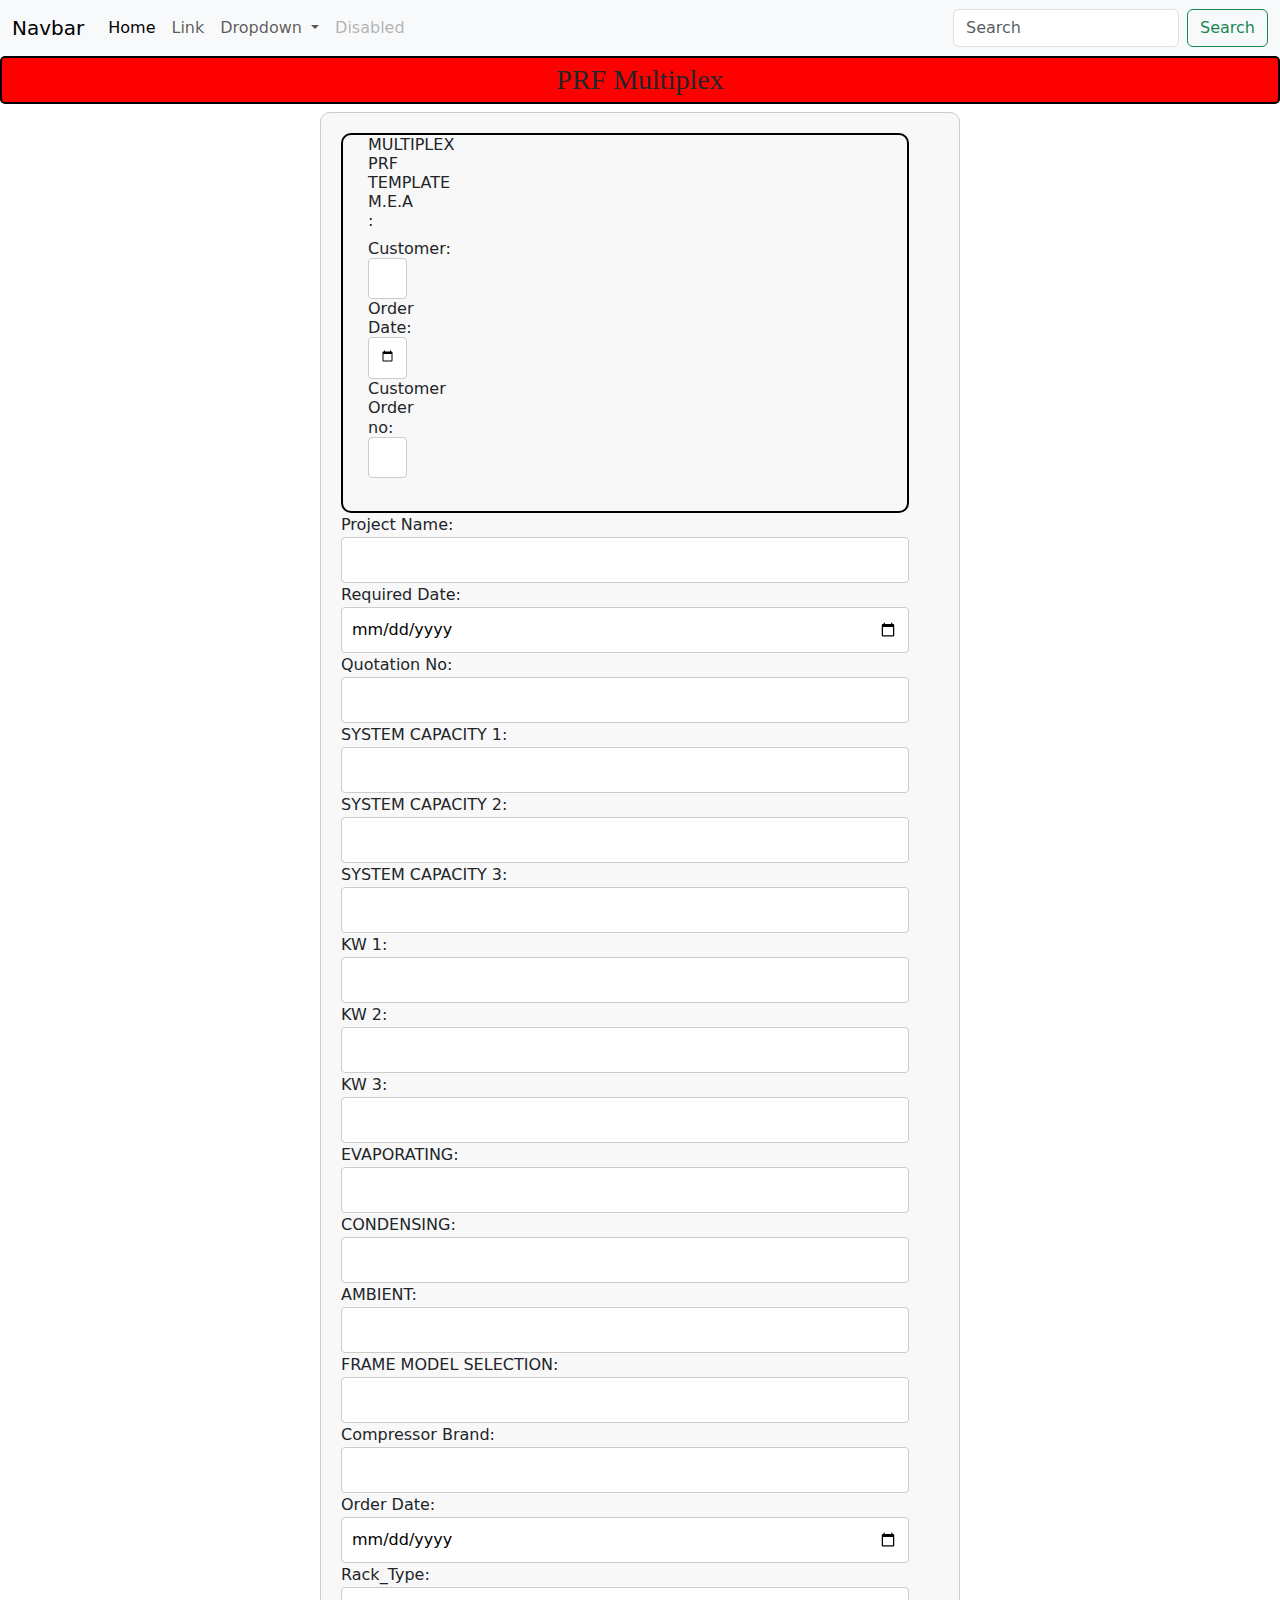
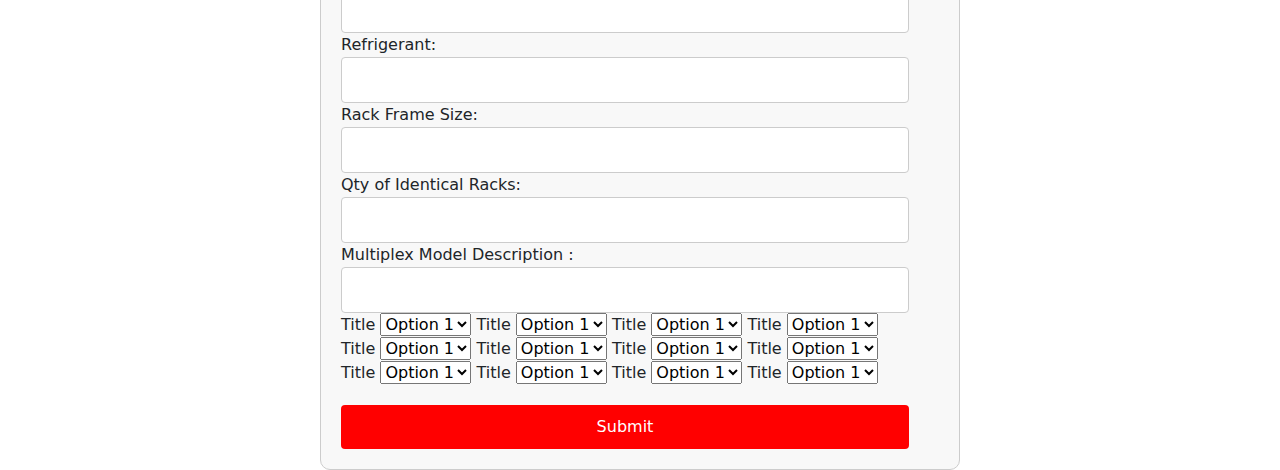
==== index.html @ 443b5270 "Add files via upload" ====
<!DOCTYPE html>
<html>
<head>
    <title>Input Form</title>
	<style>
        body {
            font-family: Arial, sans-serif;
        }
        #myForm {
            width: 50%;
            margin: 0 auto;
            padding: 20px;
			padding-right: 50px;
            border: 1px solid #ccc;
            border-radius: 10px;
            background-color: #f8f8f8;
        }
        #myForm label {
            display: block;
            margin-bottom: 10px;
        }
        #myForm input[type="text"],
        #myForm input[type="date"],
        #myForm input[type="number"] {
            width: 100%;
            padding: 10px;
            border: 1px solid #ccc;
            border-radius: 4px;
        }
        #myForm input[type="button"] {
            display: block;
            width: 100%;
            padding: 10px;
            margin-top: 20px;
            background-color: red;
            color: white;
            border: none;
            border-radius: 4px;
            cursor: pointer;
        }
        #myForm input[type="button"]:hover {
            background-color: #45a049;
        }
		#heading{
		 font-family: "Times New Roman", Times, serif;
		 text-align: center;
            border: 2px solid black;
            border-radius: 5px;
            background-color: red;
            padding: 5px;
		}
		#left{
		border: 2px solid black;
            border-radius: 10px;
			padding-left: 25px;
			padding-right:500px;
			padding-bottom:25px;
		}
    </style>
    <meta name="viewport" content="width=device-width, initial-scale=1">
    <link rel="stylesheet" href="https://cdn.jsdelivr.net/npm/bootstrap@5.3.3/dist/css/bootstrap.min.css">
    
</head>
<body>
  <nav class="navbar navbar-expand-lg bg-body-tertiary">
    <div class="container-fluid">
      <a class="navbar-brand" href="#">Navbar</a>
      <button class="navbar-toggler" type="button" data-bs-toggle="collapse" data-bs-target="#navbarSupportedContent" aria-controls="navbarSupportedContent" aria-expanded="false" aria-label="Toggle navigation">
        <span class="navbar-toggler-icon"></span>
      </button>
      <div class="collapse navbar-collapse" id="navbarSupportedContent">
        <ul class="navbar-nav me-auto mb-2 mb-lg-0">
          <li class="nav-item">
            <a class="nav-link active" aria-current="page" href="#">Home</a>
          </li>
          <li class="nav-item">
            <a class="nav-link" href="#">Link</a>
          </li>
          <li class="nav-item dropdown">
            <a class="nav-link dropdown-toggle" href="#" role="button" data-bs-toggle="dropdown" aria-expanded="false">
              Dropdown
            </a>
            <ul class="dropdown-menu">
              <li><a class="dropdown-item" href="#">Action</a></li>
              <li><a class="dropdown-item" href="#">Another action</a></li>
              <li><hr class="dropdown-divider"></li>
              <li><a class="dropdown-item" href="#">Something else here</a></li>
            </ul>
          </li>
          <li class="nav-item">
            <a class="nav-link disabled" aria-disabled="true">Disabled</a>
          </li>
        </ul>
        <form class="d-flex" role="search">
          <input class="form-control me-2" type="search" placeholder="Search" aria-label="Search">
          <button class="btn btn-outline-success" type="submit">Search</button>
        </form>
      </div>
    </div>
  </nav>

<h3 id="heading">PRF Multiplex</h3>
    <form id="myForm">
	 <!-- <label for="KW">KW:</label>
        <input type="text" id="KW">
        <!-- Add the rest of your form fields here -->
        <!-- <input type="button" value="Submit" onclick="submitForm()"> -->
        <div id="left">
		<h6>MULTIPLEX PRF TEMPLATE M.E.A :<h6>
		Customer: <input type="text" id="customer"><br>
        Order Date: <input type="date" id="orderDate"><br>
        Customer Order no: <input type="text" id="customerOrderNo"><br>
        </div>
		Project Name: <input type="text" id="projectName"><br>
		 Required Date: <input type="date" id="requiredDate"><br>
		  Quotation No: <input type="text" id="quotationNo"><br>
		  
           SYSTEM CAPACITY 1: <input type="text" id="systemCapacity1"><br>
		SYSTEM CAPACITY 2: <input type="text" id="systemCapacity2"><br>
		SYSTEM CAPACITY 3: <input type="text" id="systemCapacity3"><br>
		KW 1: <input type="text" id="KW"><br>
		KW 2: <input type="text" id="KW"><br>
		KW 3: <input type="text" id="KW"><br>
	   EVAPORATING: <input type="text" id="evaporating"><br>
        CONDENSING: <input type="text" id="condensing"><br>
		AMBIENT: <input type="text" id="ambient"><br>
       FRAME MODEL SELECTION: <input type="text" id="frameModelSelection"><br>
	   Compressor Brand: <input type="text" id="compressorBrand"><br>    
        Order Date: <input type="date" id="orderDate"><br>
        Rack_Type: <input type="text" id="rackType"><br>
        Refrigerant: <input type="text" id="refrigerant"><br>
        Rack Frame Size: <input type="text" id="rackFrameSize"><br>      
        Qty of Identical Racks: <input type="number" id="qtyOfIdenticalRacks"><br>
		<labal>Multiplex Model Description :</labal> <Input type="text" id="modeldescription"> </Input>
		<br>
		<labal>Title</label>
	<select>
  <option value="option1">Option 1</option>
  <option value="option2">Option 2</option>
</select>
		
		<labal>Title</label>
	<select>
  <option value="option1">Option 1</option>
  <option value="option2">Option 2</option>
</select>
		
		<labal>Title</label>
	<select>
  <option value="option1">Option 1</option>
  <option value="option2">Option 2</option>
</select>
		
		<labal>Title</label>
	<select>
  <option value="option1">Option 1</option>
  <option value="option2">Option 2</option>
</select>
		
		<labal>Title</label>
	<select>
  <option value="option1">Option 1</option>
  <option value="option2">Option 2</option>
</select>
		
		<labal>Title</label>
	<select>
  <option value="option1">Option 1</option>
  <option value="option2">Option 2</option>
</select>
		
		<labal>Title</label>
	<select>
  <option value="option1">Option 1</option>
  <option value="option2">Option 2</option>
</select>
	
		<labal>Title</label>
	<select>
  <option value="option1">Option 1</option>
  <option value="option2">Option 2</option>
</select>
		
	<labal>Title</label>
	<select>
  <option value="option1">Option 1</option>
  <option value="option2">Option 2</option>
</select>
	
		<labal>Title</label>
	<select>
  <option value="option1">Option 1</option>
  <option value="option2">Option 2</option>
</select>
		
		<labal>Title</label>
	<select>
  <option value="option1">Option 1</option>
  <option value="option2">Option 2</option>
</select>
		
		<labal>Title</label>
	<select>
  <option value="option1">Option 1</option>
  <option value="option2">Option 2</option>
</select>
		
		
		
        <input type="button" value="Submit" onclick="submitForm()">
		
	
		
    </form>

    <script src="https://cdn.jsdelivr.net/npm/bootstrap@5.3.3/dist/js/bootstrap.bundle.min.js">
    function submitForm() {
    var formData = {
        KW1: document.getElementById('KW1').value,
		KW2 : document.getElementById('KW2').value,
		KW3: document.getElementById('KW3').value,
        frameModelSelection: document.getElementById('frameModelSelection').value,
        evaporating: document.getElementById('evaporating').value,
        customerOrderNo: document.getElementById('customerOrderNo').value,
        customer: document.getElementById('customer').value,
        condensing: document.getElementById('condensing').value,
        compressorBrand: document.getElementById('compressorBrand').value,
        ambient: document.getElementById('ambient').value,
        orderDate: document.getElementById('orderDate').value,
        systemCapacity2: document.getElementById('systemCapacity2').value,
        systemCapacity3: document.getElementById('systemCapacity3').value,
        systemCapacity1: document.getElementById('systemCapacity1').value,
        requiredDate: document.getElementById('requiredDate').value,
        rackType: document.getElementById('rackType').value,
        refrigerant: document.getElementById('refrigerant').value,
        rackFrameSize: document.getElementById('rackFrameSize').value,
        quotationNo: document.getElementById('quotationNo').value,
        projectName: document.getElementById('projectName').value,
        qtyOfIdenticalRacks: document.getElementById('qtyOfIdenticalRacks').value
    };
	 function submitForm() {
            var formData = {
                KW: document.getElementById('KW').value,
                // Add the rest of your form data here
            };
            console.log(formData);
            // Here you would typically send 'formData' to your server or database.
        }

    // Create a string from the form data
    var data = '';
    for (var key in formData) {
        data += key + ': ' + formData[key] + '\n';
    }

    // Create a downloadable link for the text file
    var a = document.createElement('a');
    a.href = 'data:text/plain;charset=utf-8,' + encodeURIComponent(data);
    a.download = 'formData.txt';
    a.style.display = 'none';
    document.body.appendChild(a);
    a.click();
    document.body.removeChild(a);
}

			
        }
    </script>
</body>
</html>
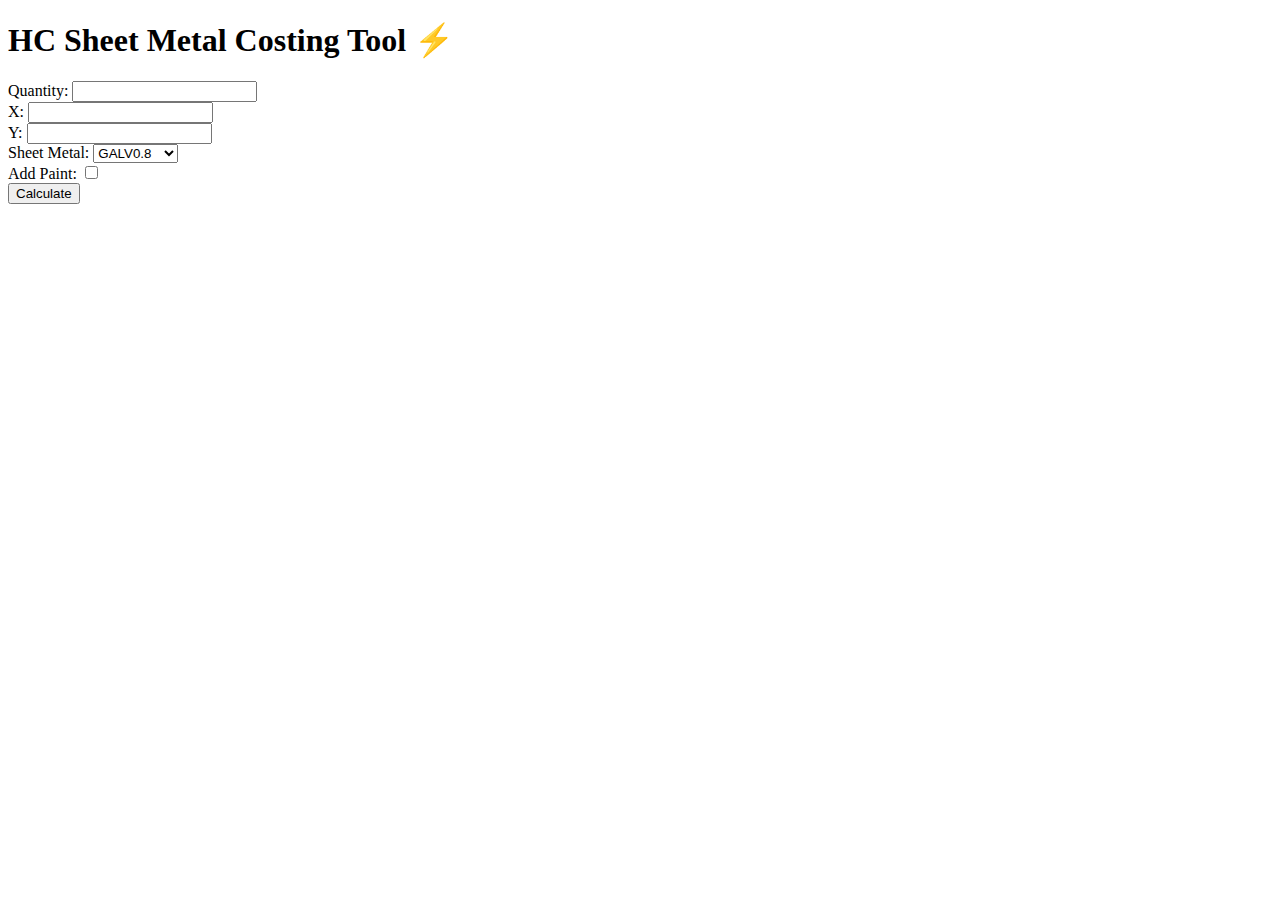
==== commit 2aa44917: "Update index.html" ====
--- a/index.html
+++ b/index.html
@@ -1,270 +1,100 @@
 <!DOCTYPE html>
-<html>
+<html lang="en">
 <head>
-    <title>Input Form</title>
-	<style>
-        body {
-            font-family: Arial, sans-serif;
-        }
-        #myForm {
-            width: 50%;
-            margin: 0 auto;
-            padding: 20px;
-			padding-right: 50px;
-            border: 1px solid #ccc;
-            border-radius: 10px;
-            background-color: #f8f8f8;
-        }
-        #myForm label {
-            display: block;
-            margin-bottom: 10px;
-        }
-        #myForm input[type="text"],
-        #myForm input[type="date"],
-        #myForm input[type="number"] {
-            width: 100%;
-            padding: 10px;
-            border: 1px solid #ccc;
-            border-radius: 4px;
-        }
-        #myForm input[type="button"] {
-            display: block;
-            width: 100%;
-            padding: 10px;
-            margin-top: 20px;
-            background-color: red;
-            color: white;
-            border: none;
-            border-radius: 4px;
-            cursor: pointer;
-        }
-        #myForm input[type="button"]:hover {
-            background-color: #45a049;
-        }
-		#heading{
-		 font-family: "Times New Roman", Times, serif;
-		 text-align: center;
-            border: 2px solid black;
-            border-radius: 5px;
-            background-color: red;
-            padding: 5px;
-		}
-		#left{
-		border: 2px solid black;
-            border-radius: 10px;
-			padding-left: 25px;
-			padding-right:500px;
-			padding-bottom:25px;
-		}
-    </style>
-    <meta name="viewport" content="width=device-width, initial-scale=1">
-    <link rel="stylesheet" href="https://cdn.jsdelivr.net/npm/bootstrap@5.3.3/dist/css/bootstrap.min.css">
-    
+    <meta charset="UTF-8">
+    <meta name="viewport" content="width=device-width, initial-scale=1.0">
+    <link rel="stylesheet" href="style.css">
+    <title>Document</title>
 </head>
 <body>
-  <nav class="navbar navbar-expand-lg bg-body-tertiary">
-    <div class="container-fluid">
-      <a class="navbar-brand" href="#">Navbar</a>
-      <button class="navbar-toggler" type="button" data-bs-toggle="collapse" data-bs-target="#navbarSupportedContent" aria-controls="navbarSupportedContent" aria-expanded="false" aria-label="Toggle navigation">
-        <span class="navbar-toggler-icon"></span>
-      </button>
-      <div class="collapse navbar-collapse" id="navbarSupportedContent">
-        <ul class="navbar-nav me-auto mb-2 mb-lg-0">
-          <li class="nav-item">
-            <a class="nav-link active" aria-current="page" href="#">Home</a>
-          </li>
-          <li class="nav-item">
-            <a class="nav-link" href="#">Link</a>
-          </li>
-          <li class="nav-item dropdown">
-            <a class="nav-link dropdown-toggle" href="#" role="button" data-bs-toggle="dropdown" aria-expanded="false">
-              Dropdown
-            </a>
-            <ul class="dropdown-menu">
-              <li><a class="dropdown-item" href="#">Action</a></li>
-              <li><a class="dropdown-item" href="#">Another action</a></li>
-              <li><hr class="dropdown-divider"></li>
-              <li><a class="dropdown-item" href="#">Something else here</a></li>
-            </ul>
-          </li>
-          <li class="nav-item">
-            <a class="nav-link disabled" aria-disabled="true">Disabled</a>
-          </li>
-        </ul>
-        <form class="d-flex" role="search">
-          <input class="form-control me-2" type="search" placeholder="Search" aria-label="Search">
-          <button class="btn btn-outline-success" type="submit">Search</button>
-        </form>
-      </div>
-    </div>
-  </nav>
+    <h1>HC Sheet Metal Costing Tool <span>⚡</span></h1>
 
-<h3 id="heading">PRF Multiplex</h3>
-    <form id="myForm">
-	 <!-- <label for="KW">KW:</label>
-        <input type="text" id="KW">
-        <!-- Add the rest of your form fields here -->
-        <!-- <input type="button" value="Submit" onclick="submitForm()"> -->
-        <div id="left">
-		<h6>MULTIPLEX PRF TEMPLATE M.E.A :<h6>
-		Customer: <input type="text" id="customer"><br>
-        Order Date: <input type="date" id="orderDate"><br>
-        Customer Order no: <input type="text" id="customerOrderNo"><br>
-        </div>
-		Project Name: <input type="text" id="projectName"><br>
-		 Required Date: <input type="date" id="requiredDate"><br>
-		  Quotation No: <input type="text" id="quotationNo"><br>
-		  
-           SYSTEM CAPACITY 1: <input type="text" id="systemCapacity1"><br>
-		SYSTEM CAPACITY 2: <input type="text" id="systemCapacity2"><br>
-		SYSTEM CAPACITY 3: <input type="text" id="systemCapacity3"><br>
-		KW 1: <input type="text" id="KW"><br>
-		KW 2: <input type="text" id="KW"><br>
-		KW 3: <input type="text" id="KW"><br>
-	   EVAPORATING: <input type="text" id="evaporating"><br>
-        CONDENSING: <input type="text" id="condensing"><br>
-		AMBIENT: <input type="text" id="ambient"><br>
-       FRAME MODEL SELECTION: <input type="text" id="frameModelSelection"><br>
-	   Compressor Brand: <input type="text" id="compressorBrand"><br>    
-        Order Date: <input type="date" id="orderDate"><br>
-        Rack_Type: <input type="text" id="rackType"><br>
-        Refrigerant: <input type="text" id="refrigerant"><br>
-        Rack Frame Size: <input type="text" id="rackFrameSize"><br>      
-        Qty of Identical Racks: <input type="number" id="qtyOfIdenticalRacks"><br>
-		<labal>Multiplex Model Description :</labal> <Input type="text" id="modeldescription"> </Input>
-		<br>
-		<labal>Title</label>
-	<select>
-  <option value="option1">Option 1</option>
-  <option value="option2">Option 2</option>
-</select>
-		
-		<labal>Title</label>
-	<select>
-  <option value="option1">Option 1</option>
-  <option value="option2">Option 2</option>
-</select>
-		
-		<labal>Title</label>
-	<select>
-  <option value="option1">Option 1</option>
-  <option value="option2">Option 2</option>
-</select>
-		
-		<labal>Title</label>
-	<select>
-  <option value="option1">Option 1</option>
-  <option value="option2">Option 2</option>
-</select>
-		
-		<labal>Title</label>
-	<select>
-  <option value="option1">Option 1</option>
-  <option value="option2">Option 2</option>
-</select>
-		
-		<labal>Title</label>
-	<select>
-  <option value="option1">Option 1</option>
-  <option value="option2">Option 2</option>
-</select>
-		
-		<labal>Title</label>
-	<select>
-  <option value="option1">Option 1</option>
-  <option value="option2">Option 2</option>
-</select>
-	
-		<labal>Title</label>
-	<select>
-  <option value="option1">Option 1</option>
-  <option value="option2">Option 2</option>
-</select>
-		
-	<labal>Title</label>
-	<select>
-  <option value="option1">Option 1</option>
-  <option value="option2">Option 2</option>
-</select>
-	
-		<labal>Title</label>
-	<select>
-  <option value="option1">Option 1</option>
-  <option value="option2">Option 2</option>
-</select>
-		
-		<labal>Title</label>
-	<select>
-  <option value="option1">Option 1</option>
-  <option value="option2">Option 2</option>
-</select>
-		
-		<labal>Title</label>
-	<select>
-  <option value="option1">Option 1</option>
-  <option value="option2">Option 2</option>
-</select>
-		
-		
-		
-        <input type="button" value="Submit" onclick="submitForm()">
-		
-	
-		
+
+
+<div class="form-container wrapper">
+    <form id="costForm">
+        
+          <div class="row">
+            <div class="col-1"><div class="section1">
+                <label for="qty">Quantity:</label>
+                <input type="number" id="qty" name="qty">
+            </div></div>
+            <div class="col-1"><div class="section1">
+                <label for="x">X:</label>
+                <input type="number" id="x" name="x">
+            </div></div>
+            <div class="col-1"><div class="section2">
+                <label for="y">Y:</label>
+                <input type="text" id="y" name="y">
+            </div></div>
+          </div>
+          <div class="row">
+            <div class="col-1"><div class="section2">
+                <label for="sheetCost">Sheet Metal:</label>
+                <select id="sheetCost" name="sheetCost">
+                    <option value="177.24">GALV0.8</option>
+                    <option value="218.39">GALV1.0</option>
+                    <option value="259.38">GALV1.2</option>
+                    <option value="342.39">GALV1.6</option>
+                    <option value="410.89">GALV2.0</option>
+                    <option value="676.55">GALV3.0</option>
+                    <option value="282.32">1.2 AL</option>
+                    <option value="382.26">1.6 AL</option>
+                    <option value="466.88">2.0 AL</option>
+                    <option value="745.41">3.0 AL</option>
+                    <option value="684.30">SS304 0.9</option>
+                    <option value="907.17">SS304 1.2</option>
+                    <option value="1119.60">SS304 1.6</option>
+                    <option value="1545.50">SS304 2.0</option>
+                    <option value="2317.56">SS304 3.0</option>
+                    <option value="415.71">SS430 0.9</option>
+                    <option value="647.01">SS430 1.2</option>
+                    <option value="686.83">SS430 1.6</option>
+                    <option value="878.87">SS430 2.0</option>
+                    <option value="2615.40">SS304 4.5</option>
+                </select>
+            </div></div>
+            <div class="col-1"><div class="section2">
+                <label for="paint">Add Paint:</label>
+                <input type="checkbox" id="paint" name="paint">
+            </div></div>
+          </div>
+          <div class="row">
+            <div class="col-1">
+                <div class="section1">
+                    <input type="button" value="Calculate" onclick="calculateCost()">
+                </div>
+                <p id="totalCost"></p>
+            </div>
+          </div>
+        
+        
+        
+        
     </form>
+    
+</div>
 
-    <script src="https://cdn.jsdelivr.net/npm/bootstrap@5.3.3/dist/js/bootstrap.bundle.min.js">
-    function submitForm() {
-    var formData = {
-        KW1: document.getElementById('KW1').value,
-		KW2 : document.getElementById('KW2').value,
-		KW3: document.getElementById('KW3').value,
-        frameModelSelection: document.getElementById('frameModelSelection').value,
-        evaporating: document.getElementById('evaporating').value,
-        customerOrderNo: document.getElementById('customerOrderNo').value,
-        customer: document.getElementById('customer').value,
-        condensing: document.getElementById('condensing').value,
-        compressorBrand: document.getElementById('compressorBrand').value,
-        ambient: document.getElementById('ambient').value,
-        orderDate: document.getElementById('orderDate').value,
-        systemCapacity2: document.getElementById('systemCapacity2').value,
-        systemCapacity3: document.getElementById('systemCapacity3').value,
-        systemCapacity1: document.getElementById('systemCapacity1').value,
-        requiredDate: document.getElementById('requiredDate').value,
-        rackType: document.getElementById('rackType').value,
-        refrigerant: document.getElementById('refrigerant').value,
-        rackFrameSize: document.getElementById('rackFrameSize').value,
-        quotationNo: document.getElementById('quotationNo').value,
-        projectName: document.getElementById('projectName').value,
-        qtyOfIdenticalRacks: document.getElementById('qtyOfIdenticalRacks').value
-    };
-	 function submitForm() {
-            var formData = {
-                KW: document.getElementById('KW').value,
-                // Add the rest of your form data here
-            };
-            console.log(formData);
-            // Here you would typically send 'formData' to your server or database.
-        }
+<footer>
+    <script>
+        function calculateCost() {
+            var qty = document.getElementById('qty').value;
+            var x = document.getElementById('x').value;
+            var y = document.getElementById('y').value;
+            var sheetCost = document.getElementById('sheetCost').value;
+            var paint = document.getElementById('paint').checked;
 
-    // Create a string from the form data
-    var data = '';
-    for (var key in formData) {
-        data += key + ': ' + formData[key] + '\n';
-    }
+            var measurements = qty * x / 1000 * y / 1000;
+            var firstTotal = sheetCost * 1.25 * measurements;
+            var secondTotal = 191 * measurements;
+            var lastTotal = paint ? 90 * 1.3 * measurements : 0;
 
-    // Create a downloadable link for the text file
-    var a = document.createElement('a');
-    a.href = 'data:text/plain;charset=utf-8,' + encodeURIComponent(data);
-    a.download = 'formData.txt';
-    a.style.display = 'none';
-    document.body.appendChild(a);
-    a.click();
-    document.body.removeChild(a);
-}
+            var costPrice = firstTotal + secondTotal + lastTotal;
+            var totalCostOfSale = ((costPrice * 1.02) * 2.03).toFixed(2);
 
-			
+            document.getElementById('totalCost').innerHTML = "Total Cost of Sale: " + totalCostOfSale;
         }
     </script>
+
 </body>
-</html>+</html>
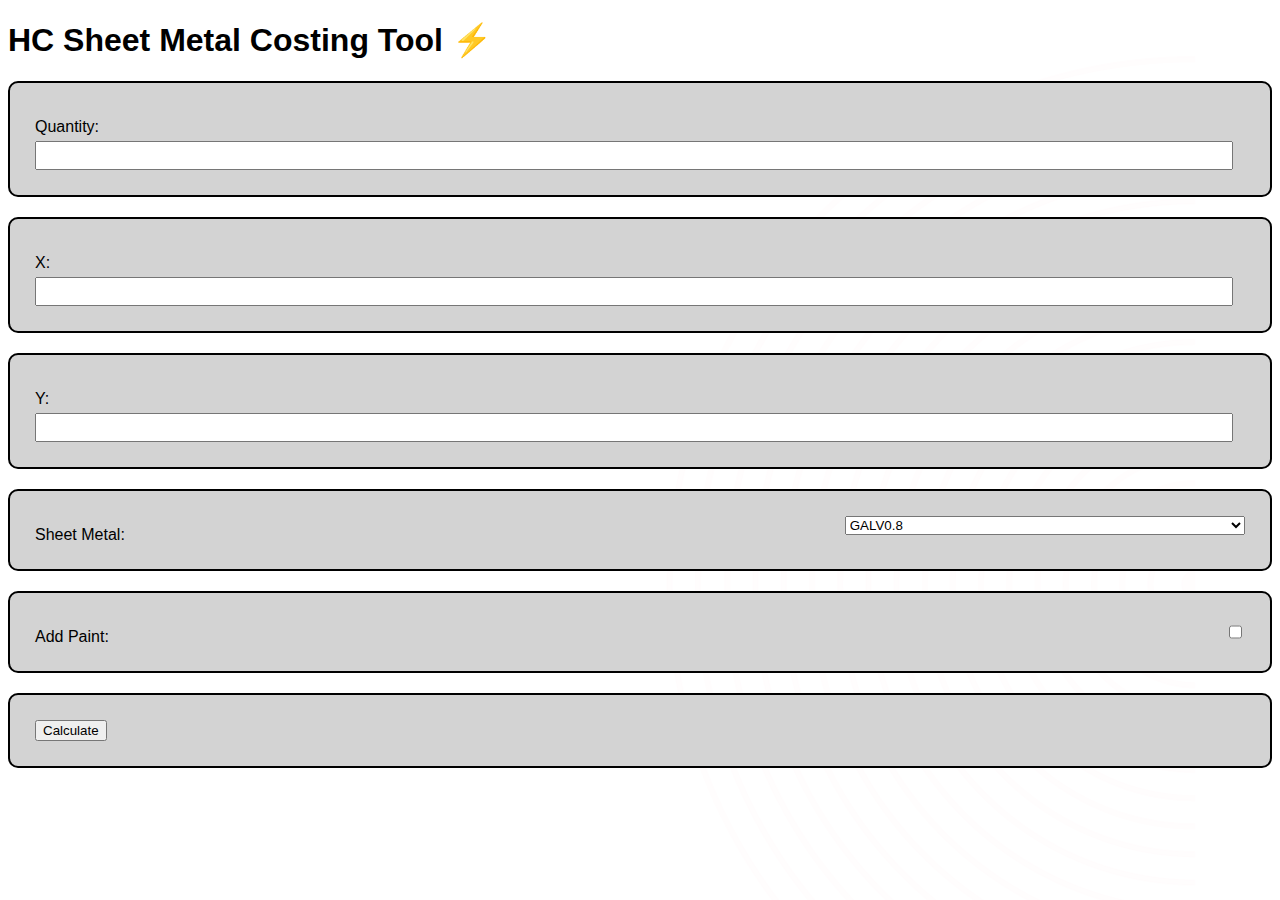
==== commit 4d62722f: "Update index.html" ====
--- a/index.html
+++ b/index.html
@@ -3,7 +3,7 @@
 <head>
     <meta charset="UTF-8">
     <meta name="viewport" content="width=device-width, initial-scale=1.0">
-    <link rel="stylesheet" href="style.css">
+    <link rel="stylesheet" href="styles.css">
     <title>Document</title>
 </head>
 <body>
--- a/styles.css
+++ b/styles.css
@@ -0,0 +1,155 @@
+body {
+    font-family: Arial, sans-serif;
+    
+}
+
+#myForm {
+    width: 50%;
+    margin: 0 auto;
+    padding: 20px;
+    padding-right: 60px;
+    border: 1px solid #ccc;
+    border-radius: 10px;
+    background-color: #f8f8f8;
+}
+
+#myForm label {
+    display: block;
+    margin-bottom: 10px;
+}
+
+#myForm input[type="text"],
+#myForm input[type="date"],
+#myForm input[type="number"],
+#myForm select {
+    width: 100%;
+    padding: 10px;
+    border: 1px solid #ccc;
+    border-radius: 4px;
+    margin-bottom: 10px;
+}
+
+/* #myForm-4 select {
+    width: 25%;
+    padding: 10px;
+    border: 1px solid #ccc;
+    border-radius: 4px;
+    margin-bottom: 10px;
+} */
+
+#myForm input[type="button"] {
+    display: block;
+    width: 100%;
+    padding: 10px;
+    margin-top: 20px;
+    background-color: rgb(130, 108, 108);
+    color: white;
+    border: none;
+    border-radius: 4px;
+    cursor: pointer;
+}
+
+#myForm input[type="button"]:hover {
+    background-color: #45a049;
+}
+
+#heading {
+    font-family: "Times New Roman", Times, serif;
+    text-align: center;
+    border: 2px solid black;
+    border-radius: 5px;
+    background-color: rgb(191, 187, 184);
+    padding: 15px;
+
+    
+
+}
+
+body{
+    background-image: url('Background.png');
+    position: relative;
+    body::after {
+        content: "";
+        background-image: url('Background.png');
+        position: absolute; /* Needed for z-index to work */
+        top: 1;
+        left: 4;
+        right: 0;
+        bottom: 0;
+        z-index: 10; /* Higher value means closer to the front */
+    }
+}
+
+
+.section {
+    border: 2px solid black;
+    border-radius: 10px;
+    padding: 25px;
+    margin-bottom: 20px;
+    padding-right: 50;
+   
+}
+
+.Contain {
+display: flex;
+flex-direction: column;
+justify-content: space-evenly;
+flex-wrap: wrap;
+} 
+
+
+.Test1 {
+    display: flex;
+    justify-content: space-between;
+    gap: 10px;
+}
+.section1 {
+    flex: 1;
+    background-color: lightgray;
+    padding: 10px;
+    box-sizing: border-box;
+    border: 2px solid black;
+    border-radius: 10px;
+    padding: 25px;
+    margin-bottom: 20px;
+    padding-right: 50;
+}
+label {
+    display: block;
+    margin-top: 10px;
+}
+input[type="text"],
+input[type="number"],
+input[type="date"] {
+    width: calc(100% - 12px); /* Full width minus padding */
+    padding: 5px;
+    margin-top: 5px;
+    box-sizing: border-box;
+}
+h6 {
+    margin: 0;
+    margin-bottom: 10px;
+}
+
+ .section2 {
+    display: flex;
+    flex-wrap: wrap;
+    justify-content: space-between;
+    flex: 1;
+    background-color: lightgray;
+    padding: 10px;
+    box-sizing: border-box;
+    border: 2px solid black;
+    border-radius: 10px;
+    padding: 25px;
+    margin-bottom: 20px;
+    padding-right: 50;
+}
+
+.section2 label, .section2 select {
+    flex-basis: calc(33.33% - 3px);
+    margin-bottom: auto;
+}
+
+ 
+
